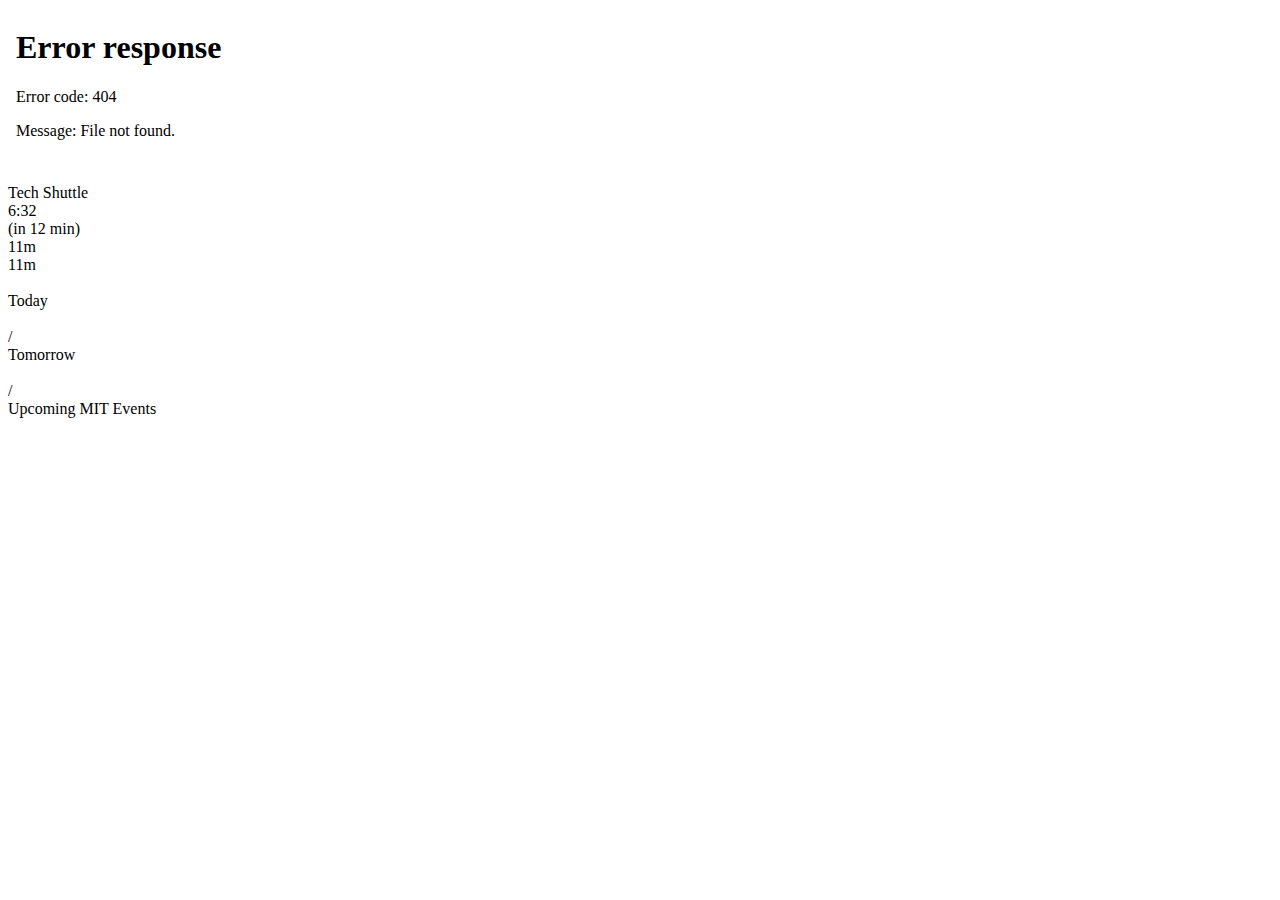
==== templates/index.html @ 1d67a991 "final layout fixes before deployment" ====
<!DOCTYPE html PUBLIC "-//W3C//DTD HTML 4.01//EN">
<html>
<head>
  <meta name="generator" content=
  "HTML Tidy for Linux (vers 25 March 2009), see www.w3.org">
  <meta http-equiv="Content-Type" content="text/html; charset=us-ascii">

  <title>simmonsdash</title>
  <link href="media/statusboard/statusboard.css" rel="stylesheet" type=
  "text/css">
  <link href="media/li-scroller.css" rel="stylesheet" type="text/css">
</head>
<body>

<div id="scrollerframe">
<iframe src="/editorial" width="100%" height="100%" frameBorder="0" scrolling="no" border="0">
  <p>Your browser does not support iframes.</p>
</iframe>
</div>

  <div id="mastertitle">
    <h5></h5>
  </div>

 <div id="top">


<div id="bottomboxes">

  <div class="nextbus module">
    <div class="nexttitle module-top">
      Tech Shuttle
    </div>
    
    <div class="next1">
      <div class="next1Time" id="nextbus1">
	6:32
      </div>
      <div class="next1b" id="nextbus1time">
	(in 12 min)
      </div>
    </div>
    
    <div class="next2" id="nextbus2">
      11m
    </div>
    <div class="next2" id="nextbus3">
      11m
    </div>
  </div>
  
    <div id="weather" class="border-gray">
      <div id="current">
	<img src="" id="nowicon" name="nowicon"></img>
	<div id="currently">
	  <div class="temp" id="nowtemp"></div>

	  <div class="title" id="nowtitle"></div>

	  <div class="location" id="nowlocation"></div>
	</div>
      </div>

      <div id="forecast">
        <div id="forecast0">
          <div class="day">
            Today
          </div>

          <img src="" id="todayicon" name="todayicon"></img>
	  <div class="details">
	    <div class="title" id="todaytitle"></div>

	    <div class="temp">
	      <span class="high" id="todaytemphigh"></span> / <span class="low"
	      id="todaytemplow"></span>
	    </div>
	  </div>
	</div>

        <div id="forecast1">
          <div class="day">
            Tomorrow
          </div>

         <img src="" id="tomorrowicon" name="tomorrowicon"></img>
	 <div class="details">
          <div class="title" id="tomorrowtitle"></div>

          <div class="temp">
            <span class="high" id="tomorrowtemphigh"></span> / <span class=
            "low" id="tomorrowtemplow"></span>
          </div>
        </div>
      </div>
    </div>
  </div>
  </div>



  
    <!--<div class="module">
      <div class="module-top">
        A module
      </div>
      Modules are filled with content.
    </div>-->
  </div>


  <div id="timeofday" class="border-gray">
      <div id="calendarclock" class="title">
        <div id="dayofweek" class="float-left"></div>Upcoming MIT Events
      </div>
      <div class="float-left">
        <div id="month"></div>
        <div id="day"></div>
        <div id="clock"></div>
      </div>
      <div id="eoccalendar">
        <div id="datetime">
          <ul id="timestamp"></ul>
        </div>
        <ul id="eventtitle"></ul>
      </div>
    </div>


  

  <div id="rsstickercontainer">
    <ul id="newsticker"></ul>
  </div>
<script type="text/javascript" src="http://ajax.googleapis.com/ajax/libs/jquery/1.6.3/jquery.min.js"></script>
<script type="text/javascript" src="media/jquery.li-scroller.1.0.js"></script>
<script type="text/javascript" src="media/widgetload.js"></script>
</body>
</html>
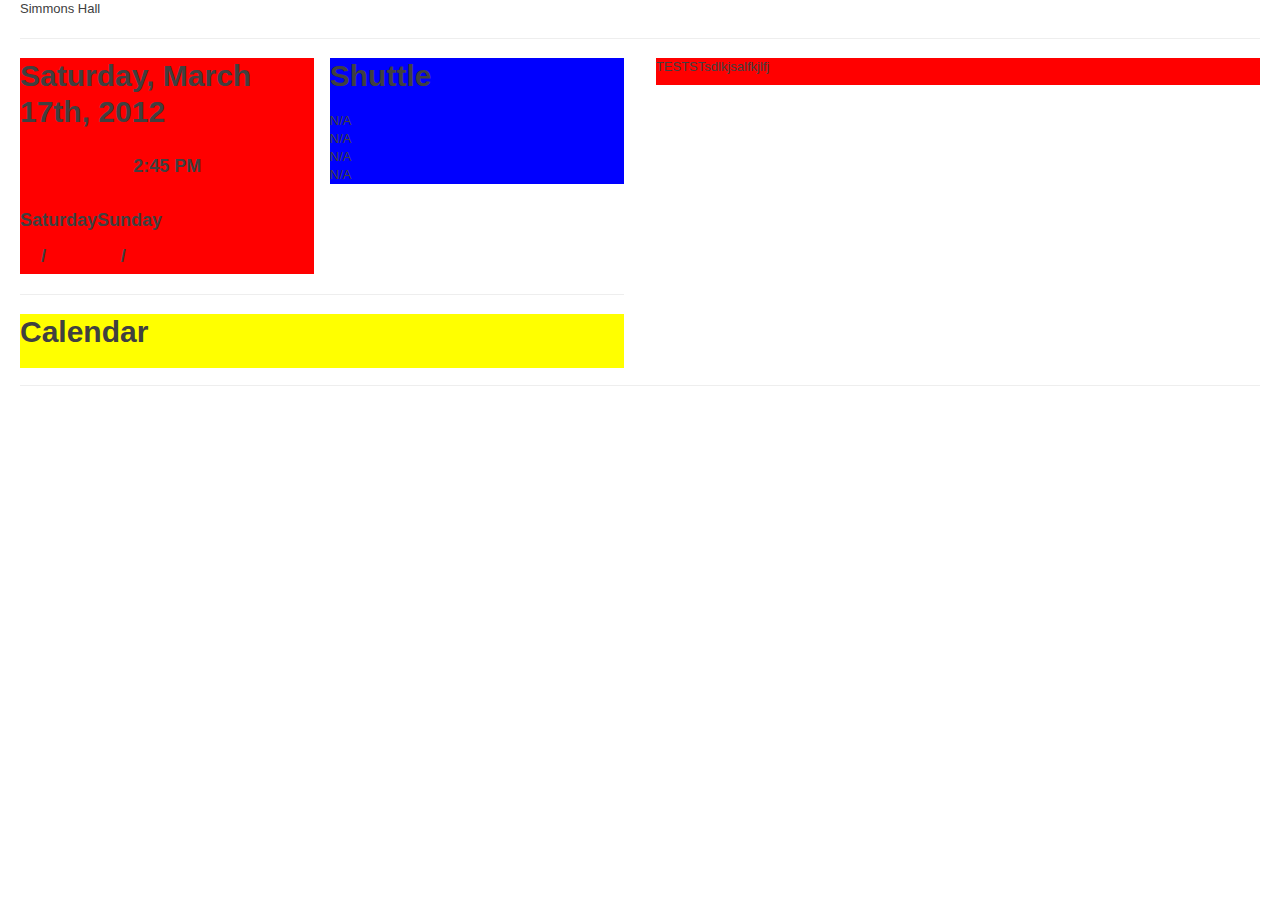
==== commit 5276b439: "dashboard: new widget layout using bootstrap" ====
--- a/templates/index.html
+++ b/templates/index.html
@@ -1,139 +1,109 @@
-<!DOCTYPE html PUBLIC "-//W3C//DTD HTML 4.01//EN">
-<html>
-<head>
-  <meta name="generator" content=
-  "HTML Tidy for Linux (vers 25 March 2009), see www.w3.org">
-  <meta http-equiv="Content-Type" content="text/html; charset=us-ascii">
+<!DOCTYPE html>
+<html lang="en">
+  <head>
+    <meta charset="utf-8">
+    <title>Simmons Dash</title>
+    <meta name="description" content="Simmons Hall Dashboard">
+    <meta name="author" content="simmons-tech">
 
-  <title>simmonsdash</title>
-  <link href="media/statusboard/statusboard.css" rel="stylesheet" type=
-  "text/css">
-  <link href="media/li-scroller.css" rel="stylesheet" type="text/css">
-</head>
-<body>
+    <!-- Le HTML5 shim, for IE6-8 support of HTML elements -->
+    <!--[if lt IE 9]>
+      <script src="http://html5shim.googlecode.com/svn/trunk/html5.js"></script>
+    <![endif]-->
 
-<div id="scrollerframe">
-<iframe src="/editorial" width="100%" height="100%" frameBorder="0" scrolling="no" border="0">
-  <p>Your browser does not support iframes.</p>
-</iframe>
-</div>
+    <!-- Le styles -->
+    <link href="../media/css/bootstrap.css" rel="stylesheet">
+    <link href="../media/css/bootstrap_responsive.css" rel="stylesheet">
+    
+    <!-- Le fav and touch icons -->
+    <link rel="shortcut icon" href="../media/images/favicon.ico">
+    <link rel="apple-touch-icon" href="../media/images/apple-touch-icon.png">
+    <link rel="apple-touch-icon" sizes="72x72" href="../media/images/apple-touch-icon-72x72.png">
+    <link rel="apple-touch-icon" sizes="114x114" href="../media/images/apple-touch-icon-114x114.png">
+  </head>
 
-  <div id="mastertitle">
-    <h5></h5>
-  </div>
+  <body class="container-fluid">
+    <header>Simmons Hall</header>
+    <hr>
 
- <div id="top">
+    <div class="row-fluid">
+      <div class="span6">
 
+	<div class="row-fluid">
+	  <div id="weather" class="span6">
+	    <h1>Saturday, March 17th, 2012</h1>
+	    <h3>2:45 PM</h3>
+	    <div class="row-fluid">
+	      <ul id="weather" class="thumbnails">
+		<li class="span4">
+		  <div class="thumnail">
+		    <img src="" id="nowicon" name="nowicon" class="span3"></img>
+		    <p id="nowtemp"></p>
+		    <p id="nowtitle"></p>
+		  </div>
+		</li>
+	      </ul>
+	    </div>
+	    <div  class="row-fluid">
+	      <ul class="thumbnails">
+		<li class="span2">
+		  <div class="thumbnail">
+		    <h3>Saturday<h3>
+			<img src="" id="todayicon" name="todayicon" class='pull-right'></img>
+			<span id="todaytemphigh"></span> / <span id="todaytemplow"></span>
+		</div>
+		</li>
+		<li class="span2">
+		  <h3>Sunday<h3>
+		      <div class="thumbnail">
+			<img src="" id="tomorrowicon" name="tomorrowicon"></img>
+			<span id="tomorrowtemphigh"></span> / <span id="tomorrowtemplow"></span>
+		      </div>
+		</li>
+	      </ul>
+	    </div>
+	  </div>
 
-<div id="bottomboxes">
-
-  <div class="nextbus module">
-    <div class="nexttitle module-top">
-      Tech Shuttle
-    </div>
-    
-    <div class="next1">
-      <div class="next1Time" id="nextbus1">
-	6:32
-      </div>
-      <div class="next1b" id="nextbus1time">
-	(in 12 min)
-      </div>
-    </div>
-    
-    <div class="next2" id="nextbus2">
-      11m
-    </div>
-    <div class="next2" id="nextbus3">
-      11m
-    </div>
-  </div>
-  
-    <div id="weather" class="border-gray">
-      <div id="current">
-	<img src="" id="nowicon" name="nowicon"></img>
-	<div id="currently">
-	  <div class="temp" id="nowtemp"></div>
-
-	  <div class="title" id="nowtitle"></div>
-
-	  <div class="location" id="nowlocation"></div>
-	</div>
-      </div>
-
-      <div id="forecast">
-        <div id="forecast0">
-          <div class="day">
-            Today
-          </div>
-
-          <img src="" id="todayicon" name="todayicon"></img>
-	  <div class="details">
-	    <div class="title" id="todaytitle"></div>
-
-	    <div class="temp">
-	      <span class="high" id="todaytemphigh"></span> / <span class="low"
-	      id="todaytemplow"></span>
+	  <div id="shuttle" class="span6">
+	    <h1>Shuttle</h1>
+	    <div class="next1Time" id="nextbus1">
+	      N/A
+	    </div>
+	    <div class="next1b" id="nextbus1time">
+	      N/A
+	    </div>
+	    <div class="next2" id="nextbus2">
+	      N/A
+	    </div>
+	    <div class="next2" id="nextbus3">
+	      N/A
 	    </div>
 	  </div>
 	</div>
 
-        <div id="forecast1">
-          <div class="day">
-            Tomorrow
-          </div>
+	<hr>
 
-         <img src="" id="tomorrowicon" name="tomorrowicon"></img>
-	 <div class="details">
-          <div class="title" id="tomorrowtitle"></div>
-
-          <div class="temp">
-            <span class="high" id="tomorrowtemphigh"></span> / <span class=
-            "low" id="tomorrowtemplow"></span>
-          </div>
-        </div>
+	<div class="row-fluid">
+	  <div id="calendar" class="span12">
+	    <h1>Calendar</h1>
+	  </div>
+	</div>
+      
+      </div>
+      
+      <div id="poster" class="span6">
+	<p>TESTSTsdlkjsalfkjlfj</p>
       </div>
     </div>
-  </div>
-  </div>
-
-
-
-  
-    <!--<div class="module">
-      <div class="module-top">
-        A module
+    
+    <footer>
+      <div id="rsstickercontainer">
+	<ul id="newsticker"></ul>
       </div>
-      Modules are filled with content.
-    </div>-->
-  </div>
-
-
-  <div id="timeofday" class="border-gray">
-      <div id="calendarclock" class="title">
-        <div id="dayofweek" class="float-left"></div>Upcoming MIT Events
-      </div>
-      <div class="float-left">
-        <div id="month"></div>
-        <div id="day"></div>
-        <div id="clock"></div>
-      </div>
-      <div id="eoccalendar">
-        <div id="datetime">
-          <ul id="timestamp"></ul>
-        </div>
-        <ul id="eventtitle"></ul>
-      </div>
-    </div>
-
-
-  
-
-  <div id="rsstickercontainer">
-    <ul id="newsticker"></ul>
-  </div>
-<script type="text/javascript" src="http://ajax.googleapis.com/ajax/libs/jquery/1.6.3/jquery.min.js"></script>
-<script type="text/javascript" src="media/jquery.li-scroller.1.0.js"></script>
-<script type="text/javascript" src="media/widgetload.js"></script>
-</body>
+    </footer>
+    
+  </body>
+  <script type="text/javascript" src="http://ajax.googleapis.com/ajax/libs/jquery/1.6.3/jquery.min.js"></script>
+  <script type="text/javascript" src="media/jquery.li-scroller.1.0.js"></script>
+  <script type="text/javascript" src="media/widgetload.js"></script>
 </html>
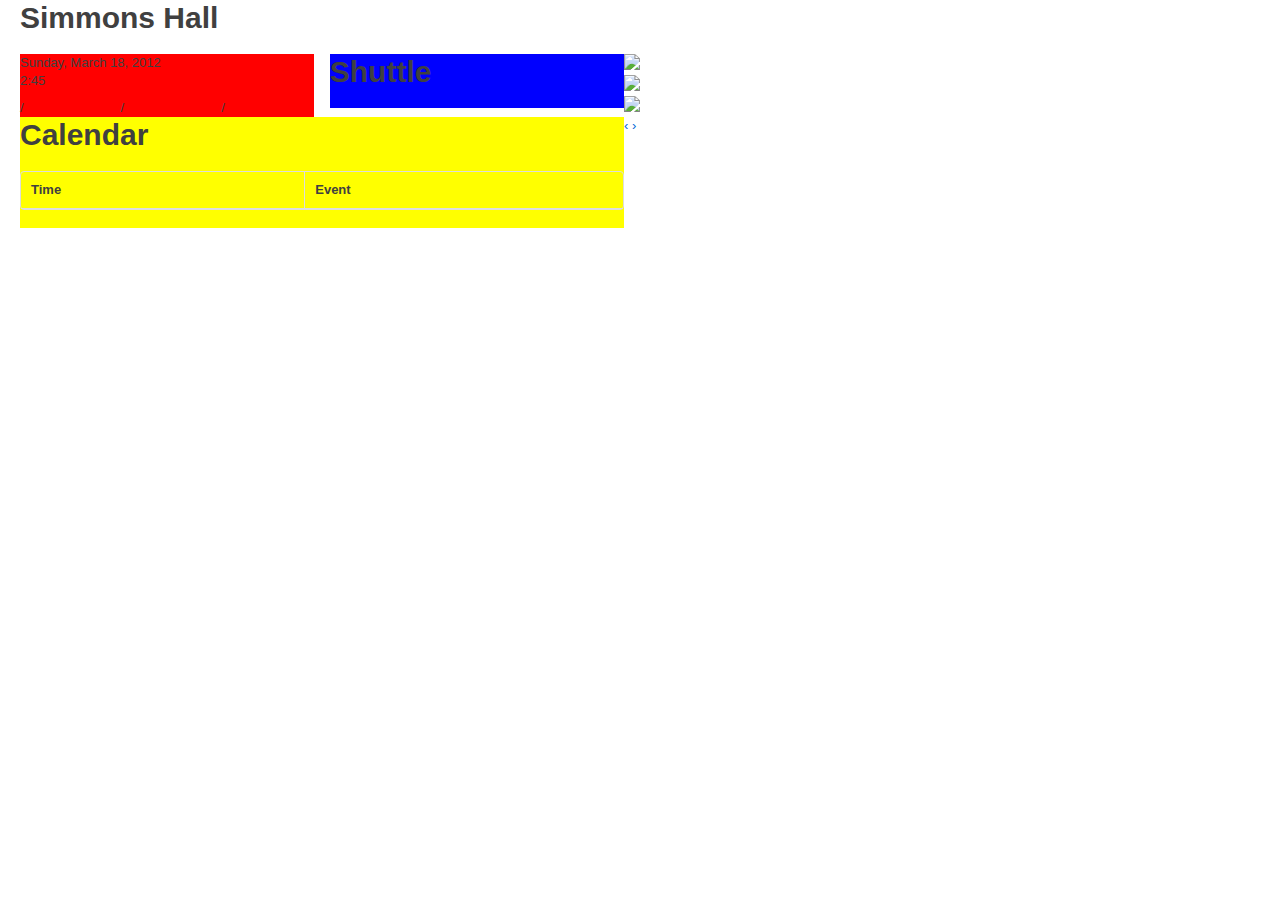
==== commit 722fc043: "dashboard: added updated bootsrap js files, updated javascript to populate widgets" ====
--- a/templates/index.html
+++ b/templates/index.html
@@ -2,20 +2,21 @@
 <html lang="en">
   <head>
     <meta charset="utf-8">
-    <title>Simmons Dash</title>
+    <title>Simmons Hall</title>
     <meta name="description" content="Simmons Hall Dashboard">
     <meta name="author" content="simmons-tech">
 
-    <!-- Le HTML5 shim, for IE6-8 support of HTML elements -->
+    <!-- HTML5 shim, for IE6-8 support of HTML elements -->
     <!--[if lt IE 9]>
       <script src="http://html5shim.googlecode.com/svn/trunk/html5.js"></script>
     <![endif]-->
 
-    <!-- Le styles -->
+    <!-- styles -->
     <link href="../media/css/bootstrap.css" rel="stylesheet">
     <link href="../media/css/bootstrap_responsive.css" rel="stylesheet">
+    <link href="../media/li-scroller.css" rel="stylesheet">
     
-    <!-- Le fav and touch icons -->
+    <!-- fav and touch icons -->
     <link rel="shortcut icon" href="../media/images/favicon.ico">
     <link rel="apple-touch-icon" href="../media/images/apple-touch-icon.png">
     <link rel="apple-touch-icon" sizes="72x72" href="../media/images/apple-touch-icon-72x72.png">
@@ -23,87 +24,110 @@
   </head>
 
   <body class="container-fluid">
-    <header>Simmons Hall</header>
-    <hr>
+    <header><h1 id="title">Simmons Hall</h1></header>
 
     <div class="row-fluid">
       <div class="span6">
 
 	<div class="row-fluid">
 	  <div id="weather" class="span6">
-	    <h1>Saturday, March 17th, 2012</h1>
-	    <h3>2:45 PM</h3>
-	    <div class="row-fluid">
-	      <ul id="weather" class="thumbnails">
-		<li class="span4">
-		  <div class="thumnail">
-		    <img src="" id="nowicon" name="nowicon" class="span3"></img>
+	    <div class="module_title">
+	      <time id="date" datetime="2009-11-13">Sunday, March 18, 2012</time>
+	    </div>
+	    <time id="time">2:45</time>
+	    <div id="currentWeather" class="row-fluid">
+	      <div class="span6">
+		 <img src="" id="nowicon" name="nowicon" class="span3 icon"></img>
+	      </div>
+	      <div id="currentDetails" class="span4">
+		    <p id="nowtitle"></p>
 		    <p id="nowtemp"></p>
-		    <p id="nowtitle"></p>
+	      </div>
+	    </div>
+	    <div id="forecastTitle" class="row-fluid">
+	      <div class="span4">
+		<h3 class="forecastDay" id="todayDay"></h3>
+		<div class="row-fluid">
+		  <img src="" id="todayicon" name="todayicon" class="span6 icon"></img>
+		  <div class="forecastTemps">
+		    <span id="todaytemphigh"></span> / <span id="todaytemplow"></span>
 		  </div>
-		</li>
-	      </ul>
-	    </div>
-	    <div  class="row-fluid">
-	      <ul class="thumbnails">
-		<li class="span2">
-		  <div class="thumbnail">
-		    <h3>Saturday<h3>
-			<img src="" id="todayicon" name="todayicon" class='pull-right'></img>
-			<span id="todaytemphigh"></span> / <span id="todaytemplow"></span>
 		</div>
-		</li>
-		<li class="span2">
-		  <h3>Sunday<h3>
-		      <div class="thumbnail">
-			<img src="" id="tomorrowicon" name="tomorrowicon"></img>
-			<span id="tomorrowtemphigh"></span> / <span id="tomorrowtemplow"></span>
-		      </div>
-		</li>
-	      </ul>
+	      </div>
+	      <div class="span4">
+		<h3 class="forecastDay" id="tomorrowDay"></h3>
+		<div class="row-fluid">
+		  <img src="" id="tomorrowicon" name="tomorrowicon" class="span6 icon"></img>
+		  <div class="forecastTemps">
+		    <span id="tomorrowtemphigh"></span> / <span id="tomorrowtemplow"></span>
+		  </div>
+		</div>
+	      </div>
+	       <div class="span4">
+		 <h3 class="forecastDay" id="dayAfterDay"></h3>
+		 <div class="row-fluid">
+		   <img src="" id="dayaftericon" name="todayicon" class="span6 icon"></img>
+		  <div class="forecastTemps">
+		    <span id="dayaftertemphigh"></span> / <span id="dayaftertemplow"></span>
+		  </div>
+		 </div>
+	       </div>
 	    </div>
 	  </div>
 
+	
 	  <div id="shuttle" class="span6">
-	    <h1>Shuttle</h1>
-	    <div class="next1Time" id="nextbus1">
-	      N/A
+	    <h1 class="module_title">Shuttle</h1>
+	    <div class="next1b" id="nextTime0">
 	    </div>
-	    <div class="next1b" id="nextbus1time">
-	      N/A
+	    <div class="next2" id="nextTime1">
 	    </div>
-	    <div class="next2" id="nextbus2">
-	      N/A
-	    </div>
-	    <div class="next2" id="nextbus3">
-	      N/A
+	    <div class="next2" id="nextTime2">
 	    </div>
 	  </div>
 	</div>
 
-	<hr>
-
 	<div class="row-fluid">
 	  <div id="calendar" class="span12">
-	    <h1>Calendar</h1>
+	    <h1 class="module_title">Calendar</h1>
+	    <table class="table table-condensed">
+	      <thead>
+		<th>Time</th><th>Event</th>
+	      </thead>
+	      <tbody id="eventlist">
+	      </tbody>
+	    </table>
 	  </div>
 	</div>
       
       </div>
       
       <div id="poster" class="span6">
-	<p>TESTSTsdlkjsalfkjlfj</p>
       </div>
+
+      	<div id="myCarousel" class="carousel">
+	  <!-- Carousel items -->
+	  <div class="carousel-inner">
+	    <div class="active item"><img src="media/images/welcome.png"></img></div>
+	    <div class="item"><img src="media/images/welcome.png"></img></div>
+	    <div class="item"><img src="media/images/welcome.png"></img></div>
+	  </div>
+	  <!-- Carousel nav -->
+	  <a class="carousel-control left" href="#myCarousel" data-slide="prev">&lsaquo;</a>
+	  <a class="carousel-control right" href="#myCarousel" data-slide="next">&rsaquo;</a>
+	</div>
+
     </div>
     
-    <footer>
+    <div class="row-fluid">
       <div id="rsstickercontainer">
 	<ul id="newsticker"></ul>
       </div>
-    </footer>
+    </div>
     
   </body>
   <script type="text/javascript" src="http://ajax.googleapis.com/ajax/libs/jquery/1.6.3/jquery.min.js"></script>
   <script type="text/javascript" src="media/jquery.li-scroller.1.0.js"></script>
   <script type="text/javascript" src="media/widgetload.js"></script>
+  <script type="text/javascript" src="media/js/bootstrap.js"></script>
 </html>
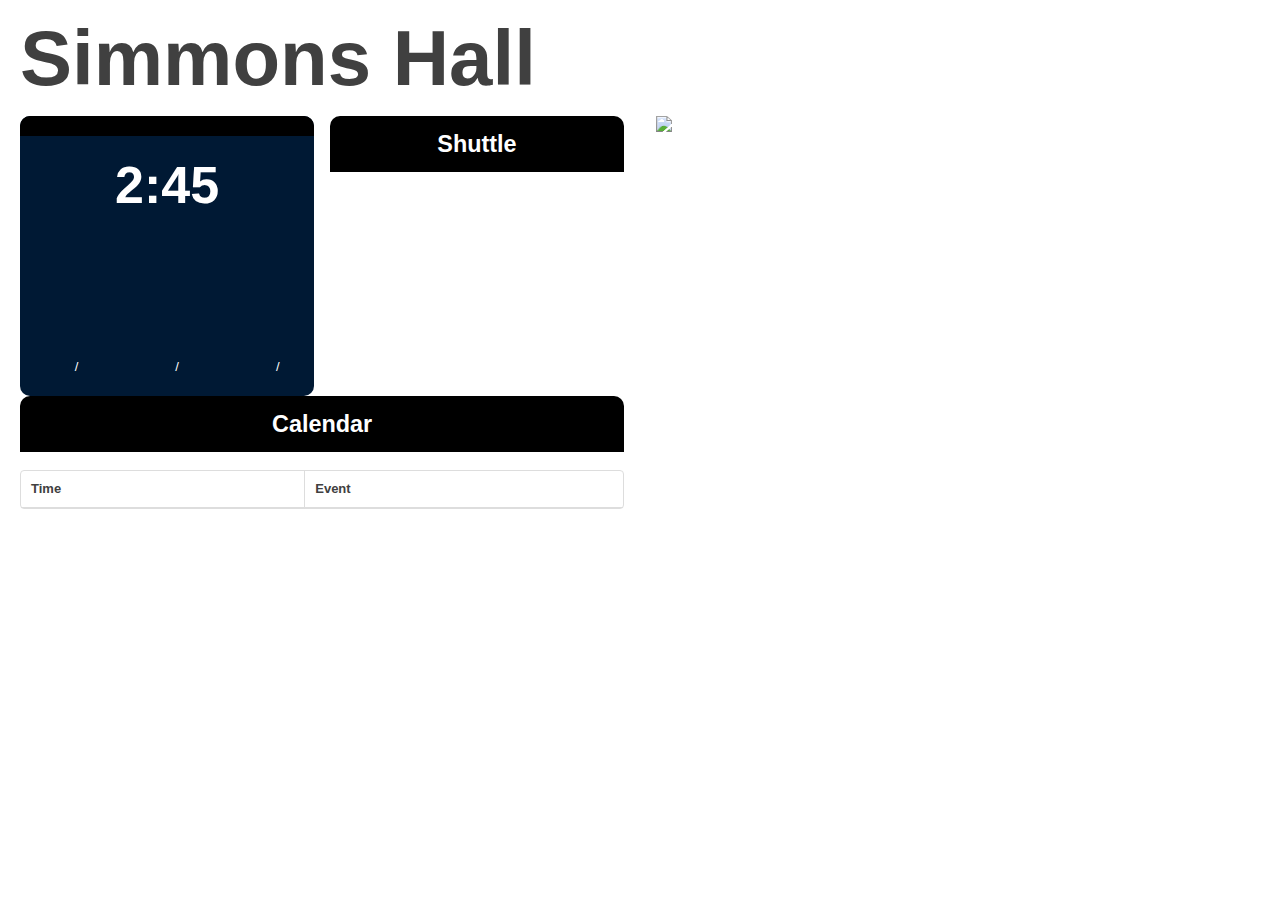
==== commit 7c7d9112: "correct with Bootstrap v1.x" ====
--- a/templates/index.html
+++ b/templates/index.html
@@ -28,20 +28,19 @@
 
     <div class="row-fluid">
       <div class="span6">
-
 	<div class="row-fluid">
 	  <div id="weather" class="span6">
 	    <div class="module_title">
-	      <time id="date" datetime="2009-11-13">Sunday, March 18, 2012</time>
+	      <time id="date" datetime="2009-11-13"></time>
 	    </div>
 	    <time id="time">2:45</time>
 	    <div id="currentWeather" class="row-fluid">
 	      <div class="span6">
-		 <img src="" id="nowicon" name="nowicon" class="span3 icon"></img>
+		<img src="" id="nowicon" name="nowicon" class="span3 icon"></img>
 	      </div>
 	      <div id="currentDetails" class="span4">
-		    <p id="nowtitle"></p>
-		    <p id="nowtemp"></p>
+		<p id="nowtitle"></p>
+		<p id="nowtemp"></p>
 	      </div>
 	    </div>
 	    <div id="forecastTitle" class="row-fluid">
@@ -63,19 +62,18 @@
 		  </div>
 		</div>
 	      </div>
-	       <div class="span4">
-		 <h3 class="forecastDay" id="dayAfterDay"></h3>
-		 <div class="row-fluid">
-		   <img src="" id="dayaftericon" name="todayicon" class="span6 icon"></img>
+	      <div class="span4">
+		<h3 class="forecastDay" id="dayAfterDay"></h3>
+		<div class="row-fluid">
+		  <img src="" id="dayaftericon" name="todayicon" class="span6 icon"></img>
 		  <div class="forecastTemps">
 		    <span id="dayaftertemphigh"></span> / <span id="dayaftertemplow"></span>
 		  </div>
-		 </div>
-	       </div>
+		</div>
+	      </div>
 	    </div>
-	  </div>
-
-	
+	  </div><!-- end Weather -->
+	  
 	  <div id="shuttle" class="span6">
 	    <h1 class="module_title">Shuttle</h1>
 	    <div class="next1b" id="nextTime0">
@@ -84,9 +82,9 @@
 	    </div>
 	    <div class="next2" id="nextTime2">
 	    </div>
-	  </div>
-	</div>
-
+	  </div><!-- end shuttle -->
+	</div><!-- end Row 1 -->
+	
 	<div class="row-fluid">
 	  <div id="calendar" class="span12">
 	    <h1 class="module_title">Calendar</h1>
@@ -97,37 +95,24 @@
 	      <tbody id="eventlist">
 	      </tbody>
 	    </table>
-	  </div>
-	</div>
-      
-      </div>
-      
+	  </div><!-- end calendar -->
+	</div><!-- end Row 2 -->
+      </div><!-- end left side -->
+          
+    
       <div id="poster" class="span6">
-      </div>
-
-      	<div id="myCarousel" class="carousel">
-	  <!-- Carousel items -->
-	  <div class="carousel-inner">
-	    <div class="active item"><img src="media/images/welcome.png"></img></div>
-	    <div class="item"><img src="media/images/welcome.png"></img></div>
-	    <div class="item"><img src="media/images/welcome.png"></img></div>
-	  </div>
-	  <!-- Carousel nav -->
-	  <a class="carousel-control left" href="#myCarousel" data-slide="prev">&lsaquo;</a>
-	  <a class="carousel-control right" href="#myCarousel" data-slide="next">&rsaquo;</a>
-	</div>
-
-    </div>
+	<img id="testPoster" src="media/images/welcome.png"></img>
+      </div><!-- end right side -->
+    </div><!-- end top content -->
     
     <div class="row-fluid">
-      <div id="rsstickercontainer">
-	<ul id="newsticker"></ul>
-      </div>
+	<div id="rsstickercontainer">
+	  <ul id="newsticker"></ul>
+	</div>
     </div>
     
   </body>
   <script type="text/javascript" src="http://ajax.googleapis.com/ajax/libs/jquery/1.6.3/jquery.min.js"></script>
   <script type="text/javascript" src="media/jquery.li-scroller.1.0.js"></script>
   <script type="text/javascript" src="media/widgetload.js"></script>
-  <script type="text/javascript" src="media/js/bootstrap.js"></script>
 </html>
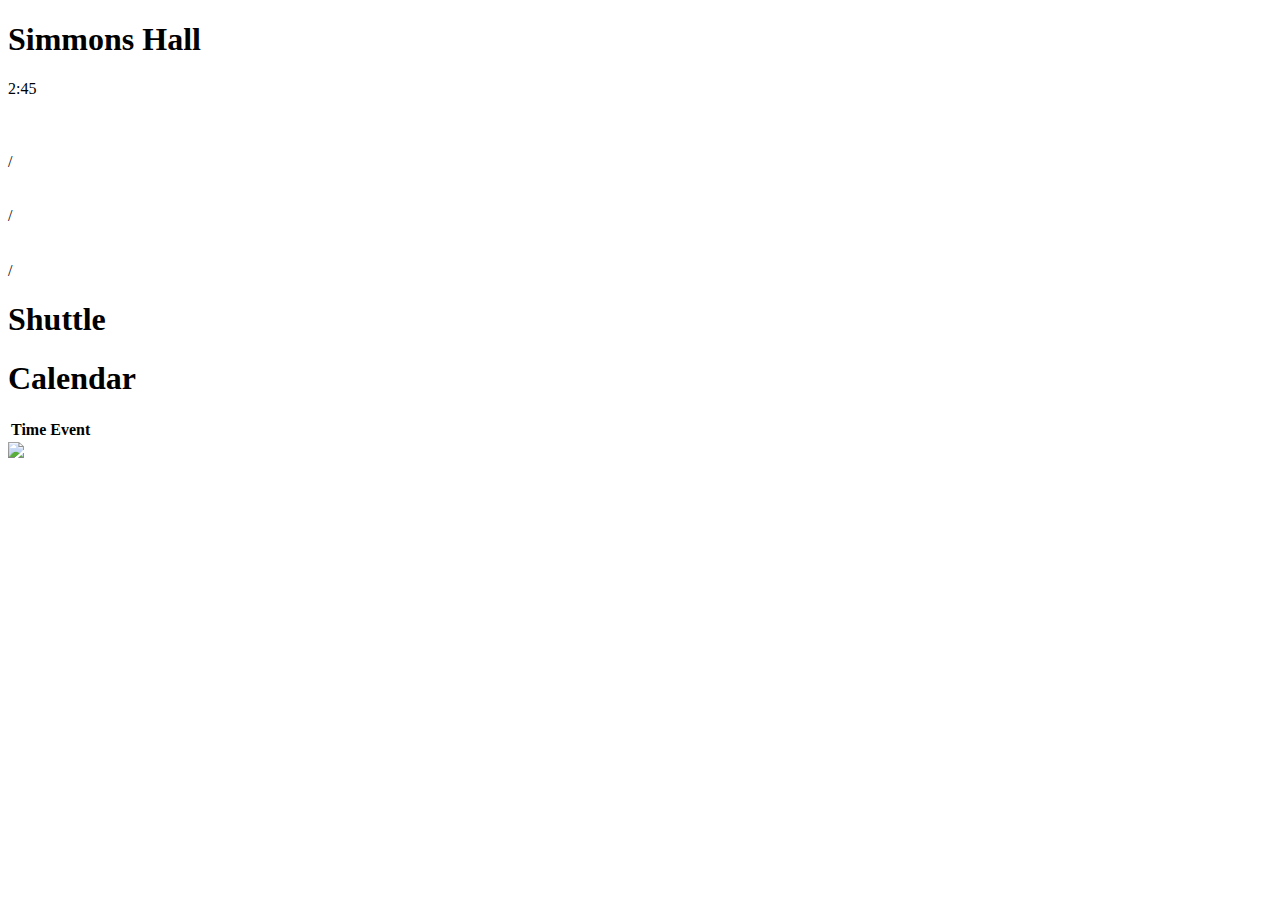
==== commit c70fbe4a: "added JS to index.html" ====
--- a/templates/index.html
+++ b/templates/index.html
@@ -3,6 +3,7 @@
   <head>
     <meta charset="utf-8">
     <title>Simmons Hall</title>
+    <meta name="viewport" content="width=device-width, initial-scale=1.0">
     <meta name="description" content="Simmons Hall Dashboard">
     <meta name="author" content="simmons-tech">
 
@@ -12,15 +13,13 @@
     <![endif]-->
 
     <!-- styles -->
-    <link href="../media/css/bootstrap.css" rel="stylesheet">
-    <link href="../media/css/bootstrap_responsive.css" rel="stylesheet">
-    <link href="../media/li-scroller.css" rel="stylesheet">
+    <link href="../static/css/bootstrap.css" rel="stylesheet">
     
     <!-- fav and touch icons -->
-    <link rel="shortcut icon" href="../media/images/favicon.ico">
-    <link rel="apple-touch-icon" href="../media/images/apple-touch-icon.png">
-    <link rel="apple-touch-icon" sizes="72x72" href="../media/images/apple-touch-icon-72x72.png">
-    <link rel="apple-touch-icon" sizes="114x114" href="../media/images/apple-touch-icon-114x114.png">
+    <link rel="shortcut icon" href="../static/img/favicon.ico">
+    <link rel="apple-touch-icon" href="../static/img/apple-touch-icon.png">
+    <link rel="apple-touch-icon" sizes="72x72" href="../static/img/apple-touch-icon-72x72.png">
+    <link rel="apple-touch-icon" sizes="114x114" href="../static/img/apple-touch-icon-114x114.png">
   </head>
 
   <body class="container-fluid">
@@ -101,7 +100,7 @@
           
     
       <div id="poster" class="span6">
-	<img id="testPoster" src="media/images/welcome.png"></img>
+	<img id="testPoster" src="static/img/welcome.png"></img>
       </div><!-- end right side -->
     </div><!-- end top content -->
     
@@ -112,7 +111,29 @@
     </div>
     
   </body>
+
+  <!-- javascript
+    ================================================== -->
+  <!-- Placed at the end of the document so the pages load faster -->
+  <script type="text/javascript" src="http://platform.twitter.com/widgets.js"></script>
+  <script src="static/js/jquery.js"></script>
+  <script src="static/js/google-code-prettify/prettify.js"></script>
+  <script src="static/js/bootstrap-transition.js"></script>
+  <script src="static/js/bootstrap-alert.js"></script>
+  <script src="static/js/bootstrap-modal.js"></script>
+  <script src="static/js/bootstrap-dropdown.js"></script>
+  <script src="static/js/bootstrap-scrollspy.js"></script>
+  <script src="static/js/bootstrap-tab.js"></script>
+  <script src="static/js/bootstrap-tooltip.js"></script>
+  <script src="static/js/bootstrap-popover.js"></script>
+  <script src="static/js/bootstrap-button.js"></script>
+  <script src="static/js/bootstrap-collapse.js"></script>
+  <script src="static/js/bootstrap-carousel.js"></script>
+  <script src="static/js/bootstrap-typeahead.js"></script>
+  <script src="static/js/application.js"></script>
+  
+  
   <script type="text/javascript" src="http://ajax.googleapis.com/ajax/libs/jquery/1.6.3/jquery.min.js"></script>
-  <script type="text/javascript" src="media/jquery.li-scroller.1.0.js"></script>
-  <script type="text/javascript" src="media/widgetload.js"></script>
+  <script type="text/javascript" src="static/jquery.li-scroller.1.0.js"></script>
+  <script type="text/javascript" src="static/widgetload.js"></script>
 </html>
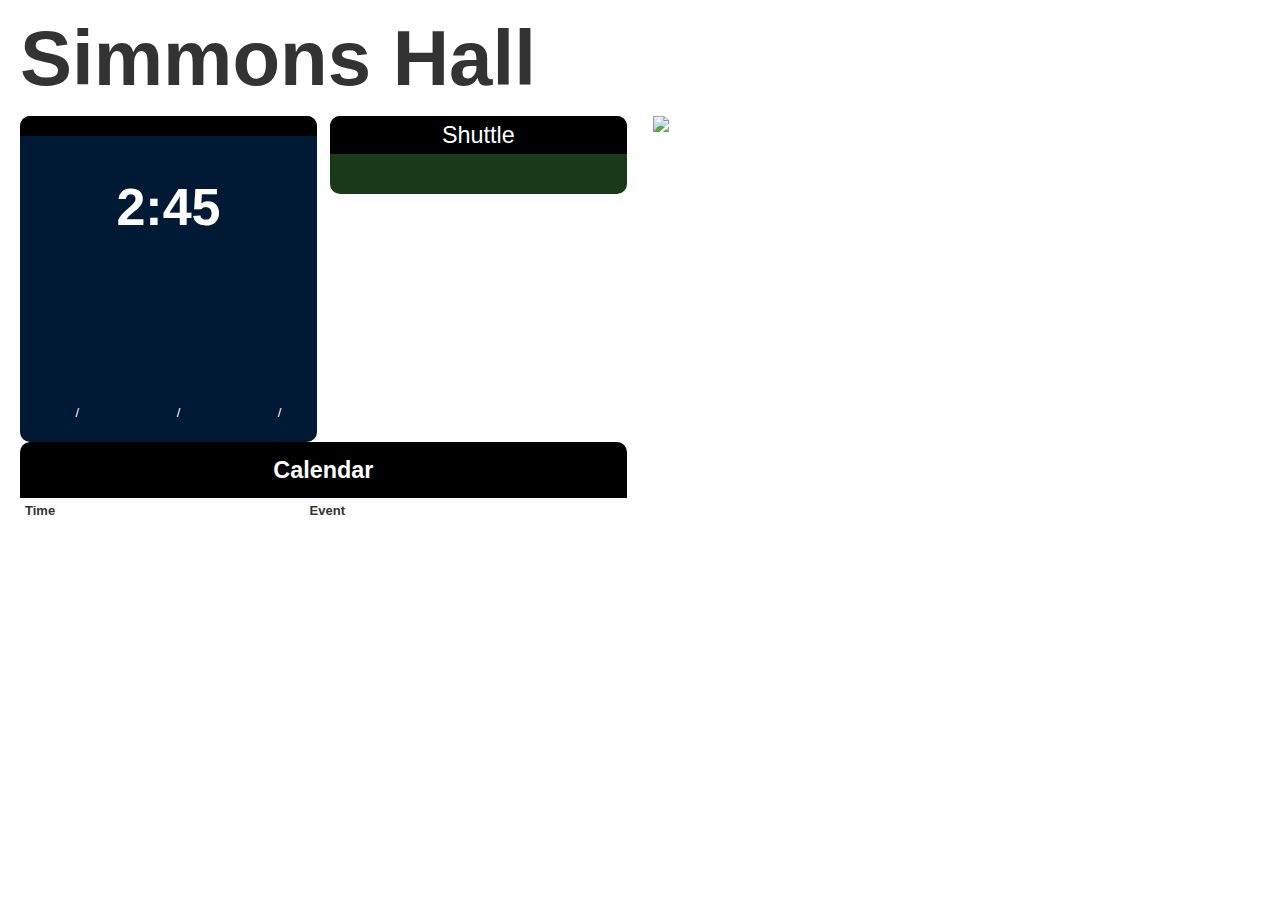
==== commit fb423e53: "real Tech shuttle at simmons URL used" ====
--- a/templates/index.html
+++ b/templates/index.html
@@ -14,6 +14,9 @@
 
     <!-- styles -->
     <link href="../static/css/bootstrap.css" rel="stylesheet">
+
+    <!-- jquery -->
+    <script type="text/javascript" src="http://ajax.googleapis.com/ajax/libs/jquery/1.7.1/jquery.min.js"></script>
     
     <!-- fav and touch icons -->
     <link rel="shortcut icon" href="../static/img/favicon.ico">
@@ -72,9 +75,12 @@
 	      </div>
 	    </div>
 	  </div><!-- end Weather -->
-	  
+
+
 	  <div id="shuttle" class="span6">
-	    <h1 class="module_title">Shuttle</h1>
+	    <div class="module_title">
+	      <span>Shuttle</span>
+	    </div>
 	    <div class="next1b" id="nextTime0">
 	    </div>
 	    <div class="next2" id="nextTime1">
@@ -100,8 +106,25 @@
           
     
       <div id="poster" class="span6">
-	<img id="testPoster" src="static/img/welcome.png"></img>
+	<div id="myCarousel" class="carousel slide">
+	  <!-- Carousel items -->
+	  <div class="carousel-inner">
+	    <div class="item active">
+	      <img src="static/img/welcome.png"></img>
+	    </div>
+	    <div class="item">
+	      <img src="static/img/simmons.jpg"></img>
+	    </div>
+	    <div class="item">
+	      <img src="static/img/welcome.png">
+	    </img></div>
+	  </div>
+	  <!-- Carousel nav -->
+	 <!-- <a class="carousel-control left" href="#myCarousel" data-slide="prev">&lsaquo;</a>
+	  <a class="carousel-control right" href="#myCarousel" data-slide="next">&rsaquo;</a>-->
+	</div>
       </div><!-- end right side -->
+      
     </div><!-- end top content -->
     
     <div class="row-fluid">
@@ -109,6 +132,12 @@
 	  <ul id="newsticker"></ul>
 	</div>
     </div>
+
+    <script type="text/javascript">
+      $('.carousel').carousel({
+      interval: 2000
+      })
+    </script>
     
   </body>
 
@@ -116,8 +145,6 @@
     ================================================== -->
   <!-- Placed at the end of the document so the pages load faster -->
   <script type="text/javascript" src="http://platform.twitter.com/widgets.js"></script>
-  <script src="static/js/jquery.js"></script>
-  <script src="static/js/google-code-prettify/prettify.js"></script>
   <script src="static/js/bootstrap-transition.js"></script>
   <script src="static/js/bootstrap-alert.js"></script>
   <script src="static/js/bootstrap-modal.js"></script>
@@ -131,9 +158,6 @@
   <script src="static/js/bootstrap-carousel.js"></script>
   <script src="static/js/bootstrap-typeahead.js"></script>
   <script src="static/js/application.js"></script>
-  
-  
-  <script type="text/javascript" src="http://ajax.googleapis.com/ajax/libs/jquery/1.6.3/jquery.min.js"></script>
   <script type="text/javascript" src="static/jquery.li-scroller.1.0.js"></script>
   <script type="text/javascript" src="static/widgetload.js"></script>
 </html>
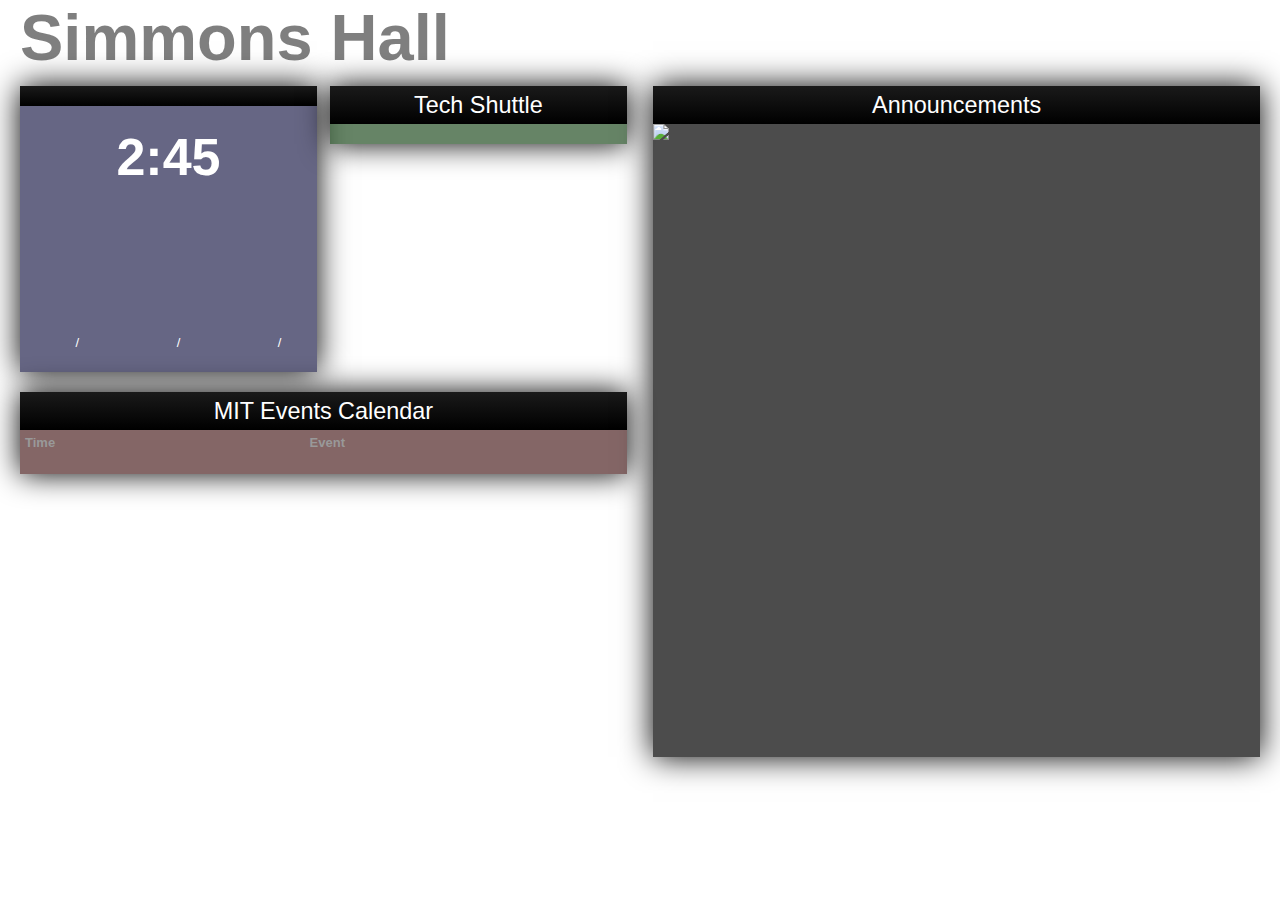
==== commit f75f5893: "ready to go live. Sent screenshot to Steve Hall" ====
--- a/templates/index.html
+++ b/templates/index.html
@@ -26,12 +26,11 @@
   </head>
 
   <body class="container-fluid">
-    <header><h1 id="title">Simmons Hall</h1></header>
-
+<header><h1 id="title">Simmons Hall</h1></header>
     <div class="row-fluid">
       <div class="span6">
 	<div class="row-fluid">
-	  <div id="weather" class="span6">
+	  <div id="weather" class="span6 module">
 	    <div class="module_title">
 	      <time id="date" datetime="2009-11-13"></time>
 	    </div>
@@ -77,9 +76,9 @@
 	  </div><!-- end Weather -->
 
 
-	  <div id="shuttle" class="span6">
+	  <div id="shuttle" class="span6 module">
 	    <div class="module_title">
-	      <span>Shuttle</span>
+	      <span>Tech Shuttle</span>
 	    </div>
 	    <div class="next1b" id="nextTime0">
 	    </div>
@@ -91,8 +90,10 @@
 	</div><!-- end Row 1 -->
 	
 	<div class="row-fluid">
-	  <div id="calendar" class="span12">
-	    <h1 class="module_title">Calendar</h1>
+	  <div id="calendar" class="span12 module">
+	    <div class="module_title">
+	      <span>MIT Events Calendar</span>
+	    </div>
 	    <table class="table table-condensed">
 	      <thead>
 		<th>Time</th><th>Event</th>
@@ -105,19 +106,21 @@
       </div><!-- end left side -->
           
     
-      <div id="poster" class="span6">
+      <div id="poster" class="span6 module">
+	<div class="module_title">
+	      <span>Announcements</span>
+	    </div>
 	<div id="myCarousel" class="carousel slide">
 	  <!-- Carousel items -->
 	  <div class="carousel-inner">
-	    <div class="item active">
-	      <img src="static/img/welcome.png"></img>
-	    </div>
-	    <div class="item">
-	      <img src="static/img/simmons.jpg"></img>
-	    </div>
-	    <div class="item">
-	      <img src="static/img/welcome.png">
-	    </img></div>
+	    <div class="item active"><img src="static/img/posters/0.jpg"></img></div>
+	    <div class="item"><img src="static/img/posters/1.jpg"></img></div>
+	    <div class="item"><img src="static/img/posters/2.jpg"></img></div>
+	    <div class="item"><img src="static/img/posters/3.jpg"></img></div>
+	    <div class="item"><img src="static/img/posters/4.jpg"></img></div>
+	    <div class="item"><img src="static/img/posters/5.jpg"></img></div>
+	    <div class="item"><img src="static/img/posters/6.jpg"></img></div>
+	    <div class="item"><img src="static/img/posters/7.jpg"></img></div>
 	  </div>
 	  <!-- Carousel nav -->
 	 <!-- <a class="carousel-control left" href="#myCarousel" data-slide="prev">&lsaquo;</a>
@@ -135,7 +138,7 @@
 
     <script type="text/javascript">
       $('.carousel').carousel({
-      interval: 2000
+      interval: 3000
       })
     </script>
     
